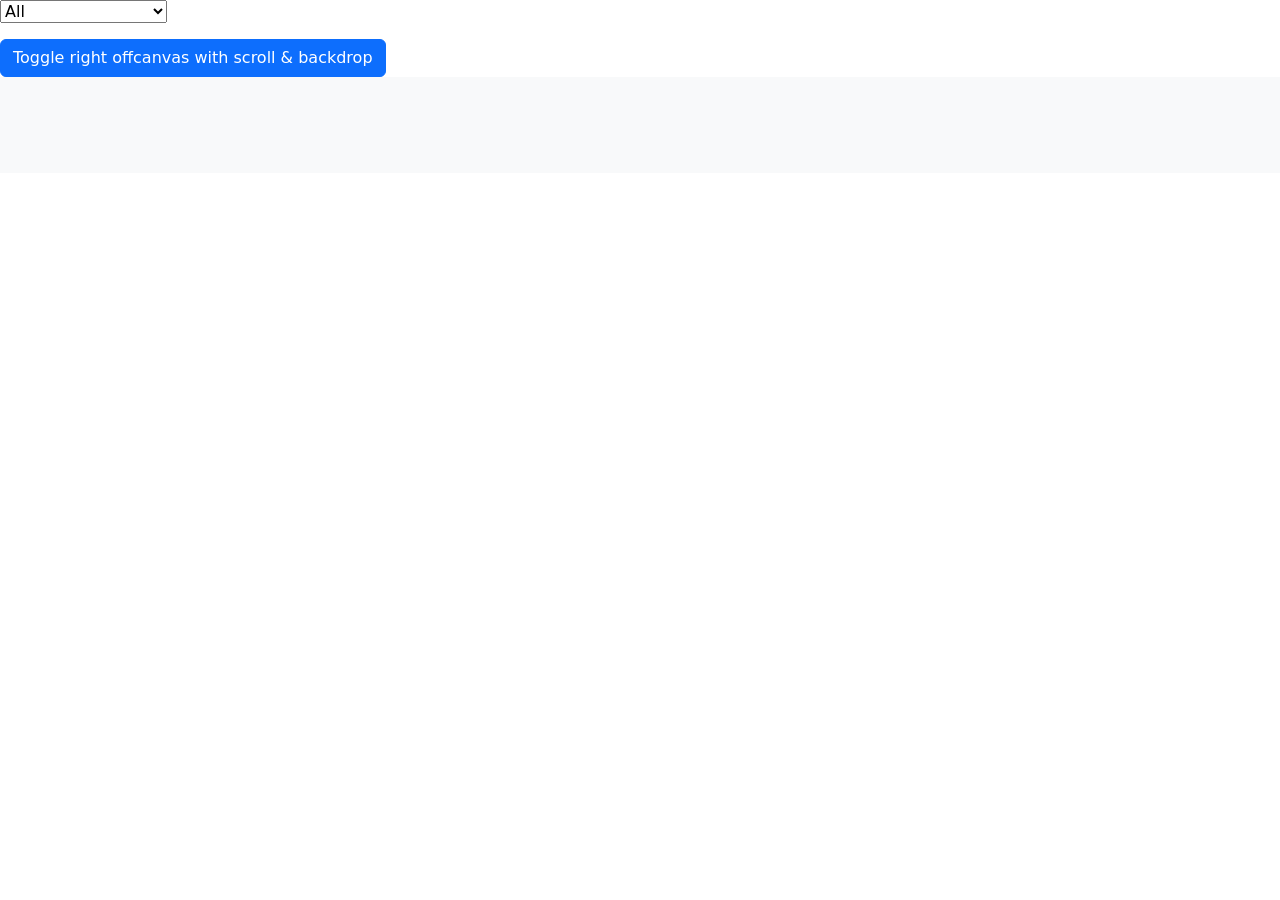
==== components/productCard/test.html @ a7aa5ea1 "refactor: - restructure Product and ProductList classes, implement fetch and render methods" ====
<!DOCTYPE html>
<html lang="en">
  <head>
    <meta charset="UTF-8" />
    <meta name="viewport" content="width=device-width, initial-scale=1.0" />
    <!-- import bootstrap CSS and JS from the CDN -->
    <link
      href="https://cdn.jsdelivr.net/npm/bootstrap@5.3.8/dist/css/bootstrap.min.css"
      rel="stylesheet"
      integrity="sha384-sRIl4kxILFvY47J16cr9ZwB07vP4J8+LH7qKQnuqkuIAvNWLzeN8tE5YBujZqJLB"
      crossorigin="anonymous"
    />
    <title>Document</title>
  </head>
  <body>
    <div class="input-group mb-3">
      <select class="custom-select" name="category" id="category-select">
        <option value="all">All</option>
        <option value="electronics">Electronics</option>
        <option value="jewelery">Jewelery</option>
        <option value="men's clothing">Men's Clothing</option>
        <option value="women's clothing">Women's Clothing</option>
      </select>
    </div>
    <button
      class="btn btn-primary"
      type="button"
      data-bs-toggle="offcanvas"
      data-bs-target="#offcanvasRightScroll"
      aria-controls="offcanvasRightScroll"
    >
      Toggle right offcanvas with scroll & backdrop
    </button>

    <div
      class="offcanvas offcanvas-end"
      data-bs-scroll="true"
      tabindex="-1"
      id="offcanvasRightScroll"
      aria-labelledby="offcanvasRightScrollLabel"
    >
      <div class="offcanvas-header">
        <h5 class="offcanvas-title" id="offcanvasRightScrollLabel">
          Offcanvas right
        </h5>
        <button
          type="button"
          class="btn-close"
          data-bs-dismiss="offcanvas"
          aria-label="Close"
        ></button>
      </div>
      <div class="offcanvas-body">
        <h2>Cart</h2>
        <button class="btn btn-primary">Go to Checkout</button>
        <button class="btn btn-danger">Delete All</button>
      </div>
    </div>
    <div class="album py-5 bg-body-tertiary">
      <div class="container">
        <div
          id="product-container"
          class="row row-cols-1 row-cols-sm-2 row-cols-md-3 g-3"
        >
          <!-- Cards infogas av house_cards.js här -->
          <script type="module" src="scripts/house_cards.js"></script>
        </div>

        <div class="pagination-container"></div>
      </div>
    </div>
    <script src="https://cdn.jsdelivr.net/npm/bootstrap@5.3.8/dist/js/bootstrap.bundle.min.js" integrity="sha384-FKyoEForCGlyvwx9Hj09JcYn3nv7wiPVlz7YYwJrWVcXK/BmnVDxM+D2scQbITxI" crossorigin="anonymous"></script>
    <script type="module" src="../productCard/productCard.js"></script>
  </body>
</html>
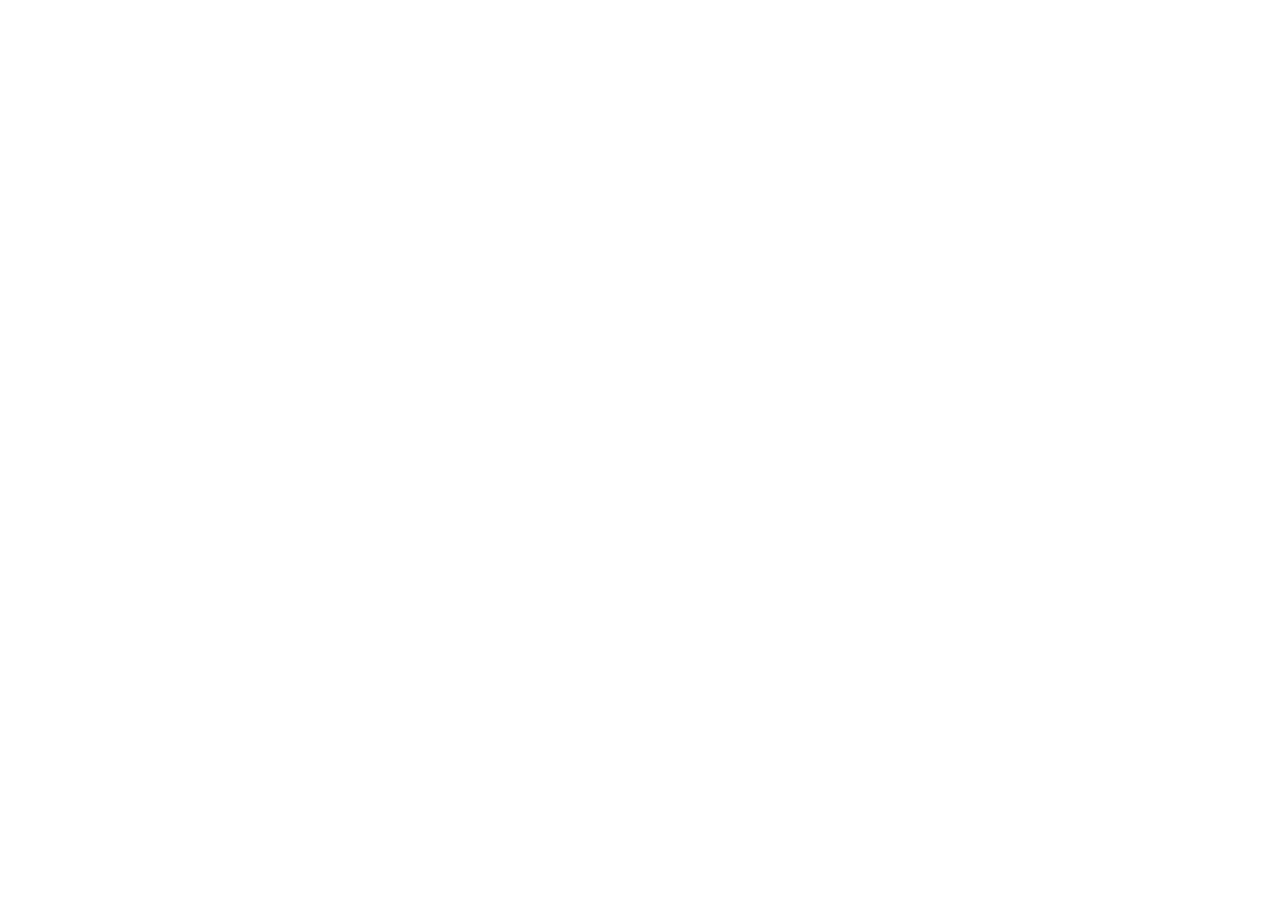
==== commit 92a0e464: "feature: - Created dynamic product cards and integrated "Add to Cart" functionality (NYI) - Added of" ====
--- a/components/productCard/test.html
+++ b/components/productCard/test.html
@@ -13,63 +13,6 @@
     <title>Document</title>
   </head>
   <body>
-    <div class="input-group mb-3">
-      <select class="custom-select" name="category" id="category-select">
-        <option value="all">All</option>
-        <option value="electronics">Electronics</option>
-        <option value="jewelery">Jewelery</option>
-        <option value="men's clothing">Men's Clothing</option>
-        <option value="women's clothing">Women's Clothing</option>
-      </select>
-    </div>
-    <button
-      class="btn btn-primary"
-      type="button"
-      data-bs-toggle="offcanvas"
-      data-bs-target="#offcanvasRightScroll"
-      aria-controls="offcanvasRightScroll"
-    >
-      Toggle right offcanvas with scroll & backdrop
-    </button>
-
-    <div
-      class="offcanvas offcanvas-end"
-      data-bs-scroll="true"
-      tabindex="-1"
-      id="offcanvasRightScroll"
-      aria-labelledby="offcanvasRightScrollLabel"
-    >
-      <div class="offcanvas-header">
-        <h5 class="offcanvas-title" id="offcanvasRightScrollLabel">
-          Offcanvas right
-        </h5>
-        <button
-          type="button"
-          class="btn-close"
-          data-bs-dismiss="offcanvas"
-          aria-label="Close"
-        ></button>
-      </div>
-      <div class="offcanvas-body">
-        <h2>Cart</h2>
-        <button class="btn btn-primary">Go to Checkout</button>
-        <button class="btn btn-danger">Delete All</button>
-      </div>
-    </div>
-    <div class="album py-5 bg-body-tertiary">
-      <div class="container">
-        <div
-          id="product-container"
-          class="row row-cols-1 row-cols-sm-2 row-cols-md-3 g-3"
-        >
-          <!-- Cards infogas av house_cards.js här -->
-          <script type="module" src="scripts/house_cards.js"></script>
-        </div>
-
-        <div class="pagination-container"></div>
-      </div>
-    </div>
-    <script src="https://cdn.jsdelivr.net/npm/bootstrap@5.3.8/dist/js/bootstrap.bundle.min.js" integrity="sha384-FKyoEForCGlyvwx9Hj09JcYn3nv7wiPVlz7YYwJrWVcXK/BmnVDxM+D2scQbITxI" crossorigin="anonymous"></script>
-    <script type="module" src="../productCard/productCard.js"></script>
+    
   </body>
 </html>
